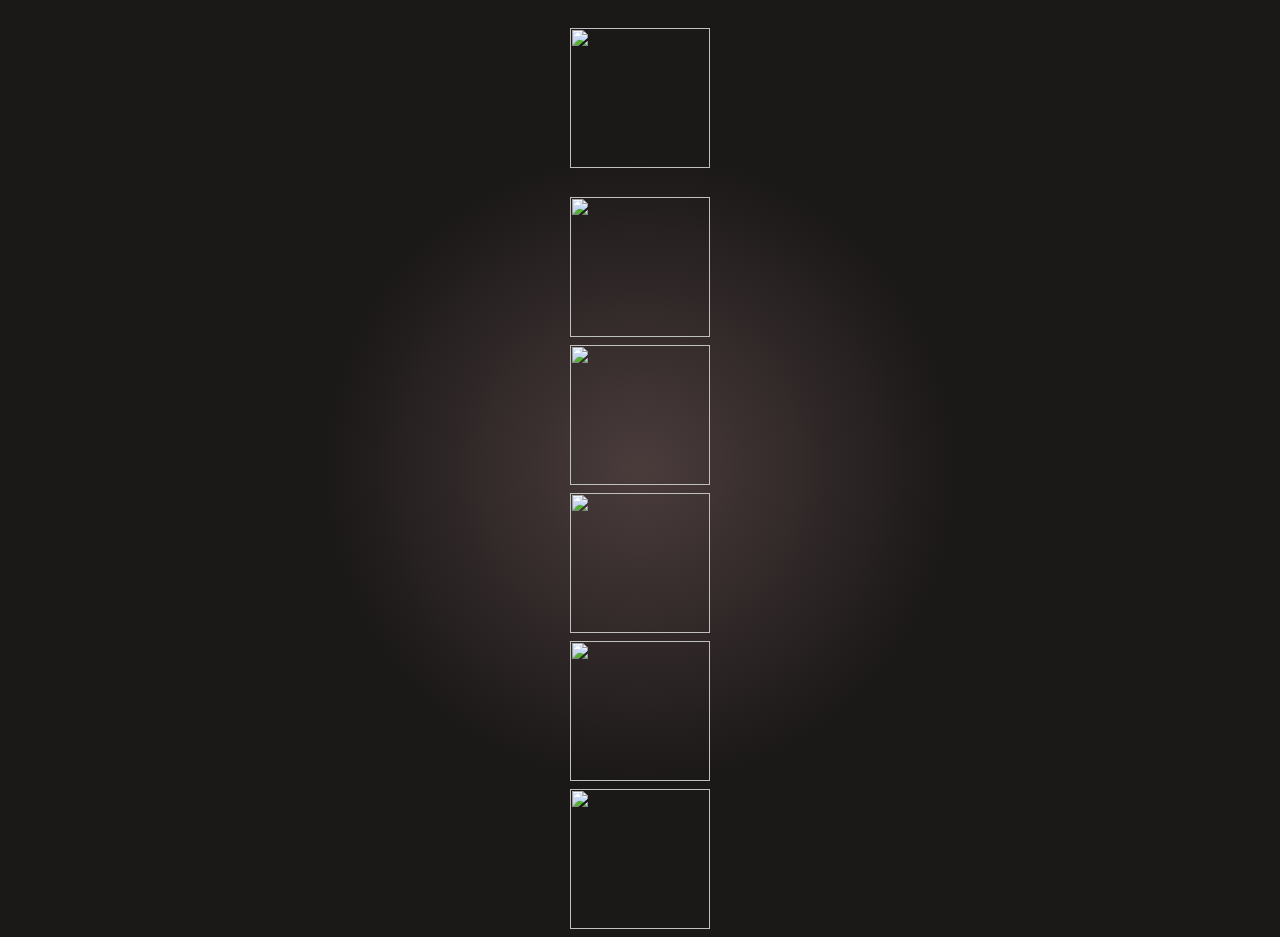
==== index.html @ b509cc7f "Update index.html" ====
<html>

<head>

  <meta name="viewport" content="width=device-width, initial-scale=1.0">
  <link rel="icon" type="image/x-icon" href="content/favicon.ico">
  <title>Official Links!</title>

</head>

<body ondragstart="return false;" ondrop="return false;">

  <div class="CoolSam999">

    <center class="Logo"> <img draggable=false id="Logo" src="/content/logo.png" height="140" style="margin-top: 20" /></center>

    <center class="Clicks"> <h1 id="Clicks" style="color: white; background: radial-gradient(circle, rgb(111 104 104) 0%, rgb(27 24 24 / 0%) 90%, rgba(27, 24, 24, 1) 0%);"> </h1> </center>
    <center class="YouTube"> <a draggable=false href="https://youtube.com/@Samm"> <img draggable=false class="img" id="YouTube" src="/content/youtube.png" /> </a> </center>
    <center class="Twitter"> <a draggable=false href="https://x.com/CoolSam9991"> <img draggable=false class="img" id="Twitter" src="/content/twitter.png" /> </a> </center>
    <center class="justin.tv"> <a draggable=false href="https://twitch.tv/CoolSam9991"> <img draggable=false class="img" id="justin.tv" src="/content/twitch.png" /> </a> </center>
    <center class="Bluesky"> <a draggable=false href="https://bsky.app/profile/coolsam999.bsky.social"> <img draggable=false class="img" id="Bluesky" src="/content/bluesky.png" /> </a> </center>
    <center class="Reddit"> <a draggable=false href="https://reddit.com/r/coolsam999"> <img draggable=false class="img" id="Reddit" src="/content/reddit.png" /> </a> </center>

  </div>

  <link href="/style.css" rel="stylesheet">
  <script src="https://ajax.googleapis.com/ajax/libs/jquery/3.5.1/jquery.min.js"></script>

  <script>

    const counterCache = localStorage.getItem("CoolSam999");
    var canStore = false;

    if (counterCache) {
      document.getElementById("Clicks").innerHTML = counterCache - 1 + " clicks!"
      canStore = true;
    }

    function store(counter) {
      localStorage.setItem('CoolSam999', counter);
    }

    $('#Logo')

      .data('counter', counterCache ? parseInt(counterCache) : 0)

      .mouseup(function () {
        $(this).css('transform', 'rotate(0deg)');
      })

      .mousedown(function () {

        var a = Math.floor(Math.random() * 2);

        if (a == 0) {
          $(this).css('transform', 'rotate(1deg)');
        } else {
          $(this).css('transform', 'rotate(-1deg)');
        }

        var counter = $(this).data('counter');

        $(this).data('counter', counter + 1);

        if (canStore == true) {
          store(counter + 1);
        }

        if (counter == 13) {
          alert("Please stop. This isn't Cookie Clicker!");
        }

        if (counter == 22) {
          document.getElementById("Clicks").innerHTML = counter + " clicks!"
          store(counter);
        }

        if (counter >= 22) {
          document.getElementById("Clicks").innerHTML = counter + " clicks!"
        }

      });

    $("body").on("contextmenu", function () {
      return false;
    });

    document.getElementById('YouTube').oncontextmenu = function () {
      window.location.href = "https://youtube.com/@Samm";
    }

    document.getElementById('Twitter').oncontextmenu = function () {
      window.location.href = "https://x.com/CoolSam9991";
    }

    document.getElementById('justin.tv').oncontextmenu = function () {
      window.location.href = "https://twitch.tv/CoolSam9991";
    }

    document.getElementById('Bluesky').oncontextmenu = function () {
      window.location.href = "https://bsky.app/profile/coolsam999.bsky.social";
    }

    document.getElementById('Reddit').oncontextmenu = function () {
      window.location.href = "https://reddit.com/r/coolsam999";
    }

    $("img").mouseenter(function () {

      if (this.id == "Logo") {
        return;
      }

      const allButtons = document.querySelectorAll("img");
      
      allButtons.forEach(button => {

        if (button.id != "Logo") {

        if (button.id != this.id) {
          button.style.opacity = "0.4";
          button.style.height = "140px";
          button.style.transition = "opacity 0.2s, height 0.2s";
        } else {
          button.style.opacity = "1";
          button.style.height = "160px";
          button.style.transition = "opacity 0.2s, height 0.2s";
        }

        }
        
      });

    });

    $("img").mouseleave(function () {

      if (this.id == "Logo") {
        return;
      }

      const allButtons = document.querySelectorAll("img");
      
      allButtons.forEach(button => {

        if (button.id != "Logo") {
          button.style.opacity = "1";
          button.style.height = "140px";
          button.style.transition = "opacity 0.2s, height 0.2s";
        }
      
      });

    });

  </script>

</body>

</html>

<!-- Webpage created by CoolSam999 out of passion! -->
---- style.css ----
body {
  background: #1b1818;
  background: radial-gradient(circle,rgb(75, 60, 60) 0%, rgba(27, 24, 24, 1) 40%, rgba(27, 24, 24, 1) 100%);
  font-family: "Century Gothic", CenturyGothic, AppleGothic, sans-serif;
  user-select: none;
}

.img{
  height: 140px;
  margin-top: 8px;
  transition: height 0.2s;
}

.img:hover {
  height: 160px;
  transition: height 0.2s;
}

@media only screen and (max-width: 655px) {
  .img {height: 100px;} 
  .img:hover {height: 100px;}
  #logo{height: 80px;}
}
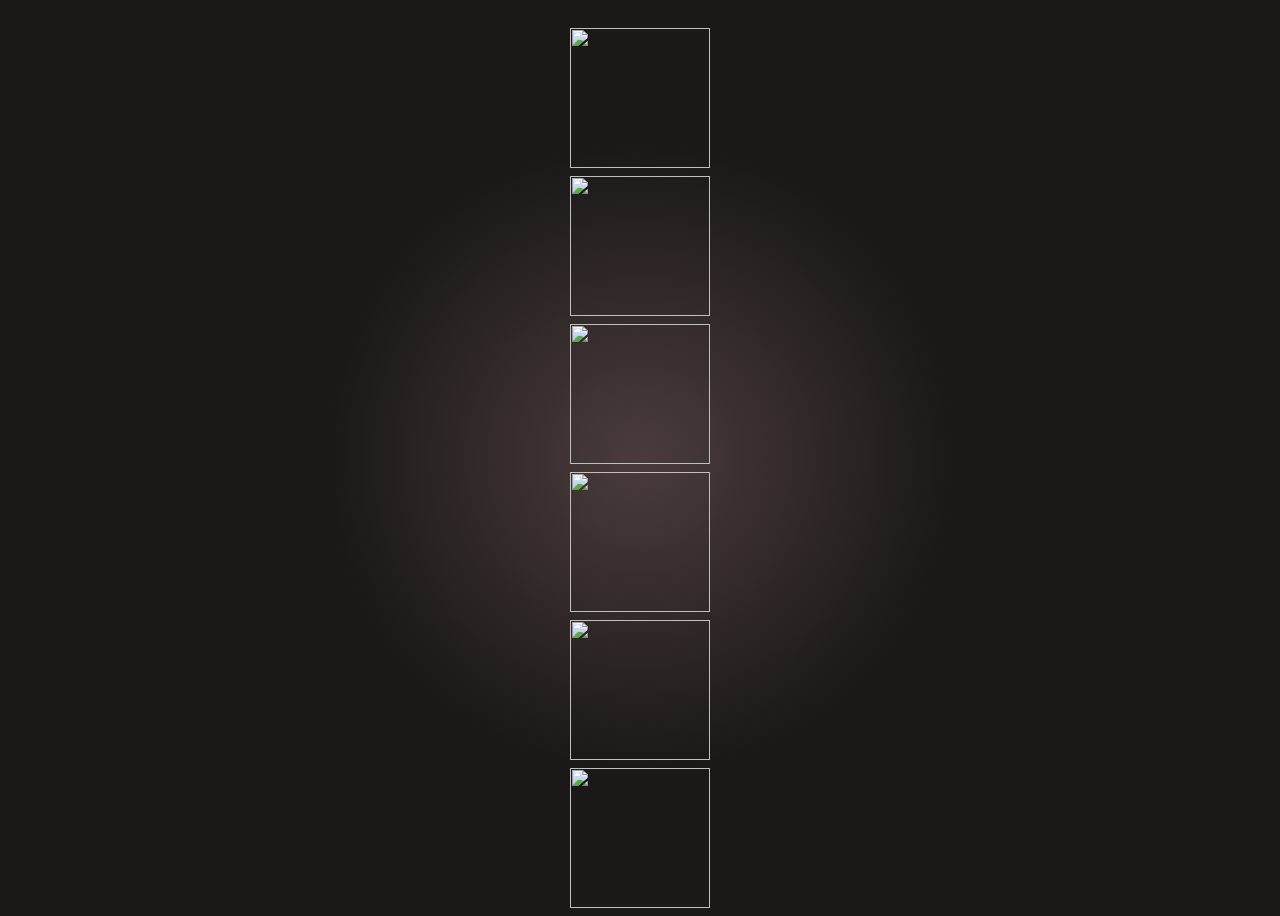
==== commit 6f431d08: "Update index.html" ====
--- a/index.html
+++ b/index.html
@@ -14,7 +14,7 @@
 
     <center class="Logo"> <img draggable=false id="Logo" src="/content/logo.png" height="140" style="margin-top: 20" /></center>
 
-    <center class="Clicks"> <h1 id="Clicks" style="color: white; background: radial-gradient(circle, rgb(111 104 104) 0%, rgb(27 24 24 / 0%) 90%, rgba(27, 24, 24, 1) 0%);"> </h1> </center>
+    <center class="Clicks"> <h1 id="Clicks" style="margin: auto; color: white; background: radial-gradient(circle, rgb(111 104 104) 0%, rgb(27 24 24 / 0%) 90%, rgba(27, 24, 24, 1) 0%);"> </h1> </center>
     <center class="YouTube"> <a draggable=false href="https://youtube.com/@Samm"> <img draggable=false class="img" id="YouTube" src="/content/youtube.png" /> </a> </center>
     <center class="Twitter"> <a draggable=false href="https://x.com/CoolSam9991"> <img draggable=false class="img" id="Twitter" src="/content/twitter.png" /> </a> </center>
     <center class="justin.tv"> <a draggable=false href="https://twitch.tv/CoolSam9991"> <img draggable=false class="img" id="justin.tv" src="/content/twitch.png" /> </a> </center>
@@ -32,6 +32,7 @@
     var canStore = false;
 
     if (counterCache) {
+      document.getElementById("Clicks").style.margin = "revert";
       document.getElementById("Clicks").innerHTML = counterCache - 1 + " clicks!"
       canStore = true;
     }
@@ -68,15 +69,18 @@
 
         if (counter == 13) {
           alert("Please stop. This isn't Cookie Clicker!");
+          $(this).css('transform', 'rotate(0deg)');
         }
 
         if (counter == 22) {
           document.getElementById("Clicks").innerHTML = counter + " clicks!"
+          canStore = true;
           store(counter);
         }
 
         if (counter >= 22) {
           document.getElementById("Clicks").innerHTML = counter + " clicks!"
+          document.getElementById("Clicks").style.margin = "revert";
         }
 
       });
